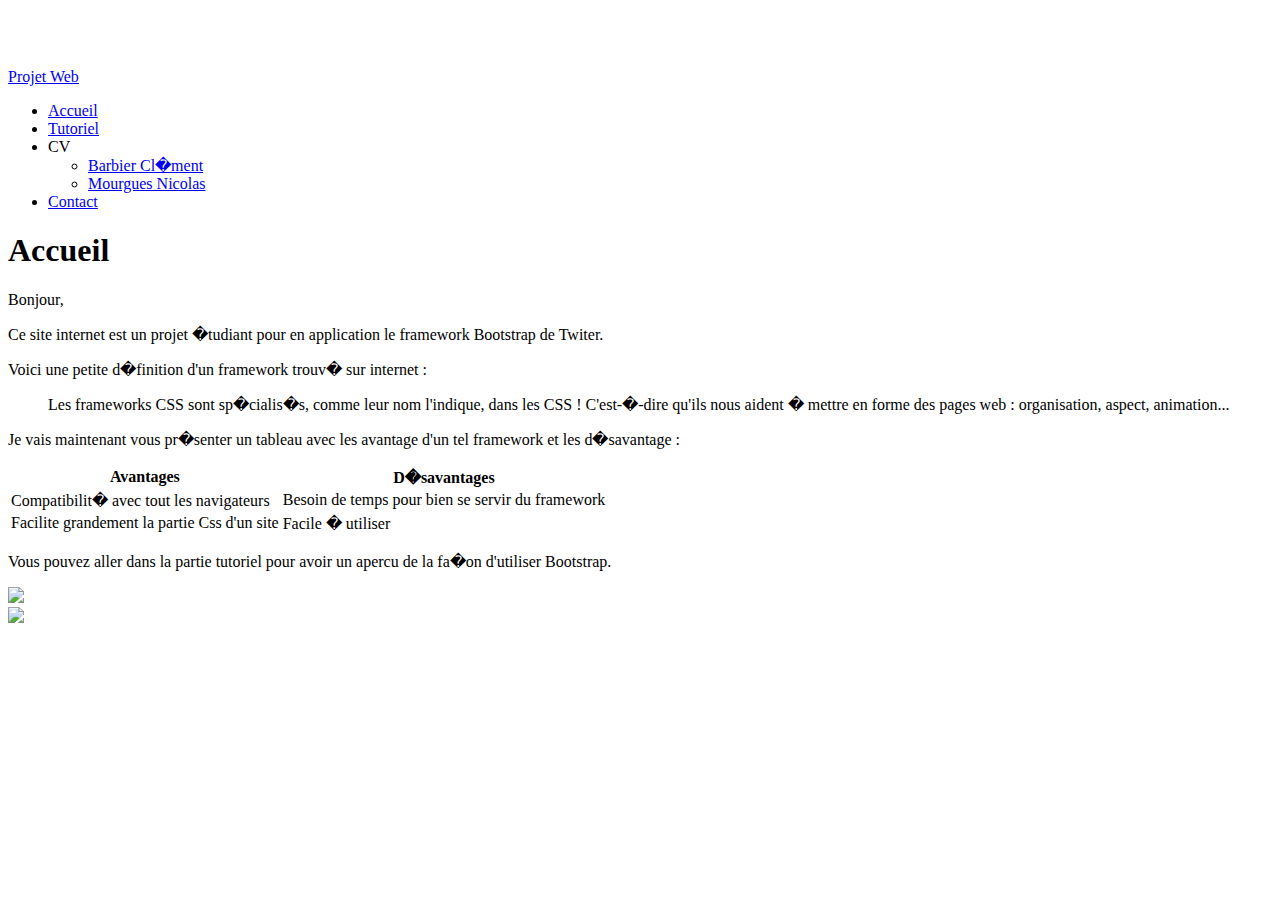
==== index.html @ c766cd2c "Test MAJ sa marche paaas" ====
<!DOCTYPE html>
<html>
  <head>
    <title>ProjetBarbierMourgues</title>
	 <!-- Bootstrap -->
    <link href="bootstrap/css/bootstrap.min.css" rel="stylesheet" media="screen">
    <link href="style/style.css" rel="stylesheet" media="screen">
 
	<style>
      body {
        padding-top: 60px; /* 60px to make the container go all the way to the bottom of the topbar */
      }
    </style>
    <link href="bootstrap/css/bootstrap-responsive.css" rel="stylesheet">

    <!-- HTML5 shim, for IE6-8 support of HTML5 elements -->
    <!--[if lt IE 9]>
      <script src="http://html5shim.googlecode.com/svn/trunk/html5.js"></script>
    <![endif]-->
    
    </head>
  <body>
    <div class="navbar navbar-inverse navbar-fixed-top">
      <div class="navbar-inner">
        <div class="container">
          <a class="btn btn-navbar" data-toggle="collapse" data-target=".nav-collapse">
            <span class="icon-bar"></span>
            <span class="icon-bar"></span>
            <span class="icon-bar"></span>
          </a>
          <a class="brand" href="#">Projet Web</a>
          <div class="nav-collapse collapse">
            <ul class="nav">
             	<li class="active"><a href="index.html">Accueil</a></li>
             	<li class=""><a href="tutoriel.html">Tutoriel</a></li>   
   				<li class="dropdown">
                <a class="dropdown-toggle" data-toggle="dropdown">CV <b class="caret"></b></a>
                <ul class="dropdown-menu">
                  <li class="dropdown" data-toggle="modal" data-target="#myModal"><a href="#CV">Barbier Cl�ment</a></li>
                  <li class="dropdown" data-toggle="modal" data-target="#myModal2"><a href="#CV">Mourgues Nicolas</a></li>
                </ul>
              </li>
              <li class=""><a href="contact.html">Contact</a></li>       
            </ul>
          </div><!--/.nav-collapse -->
        </div>
      </div>
    </div>
    
   	<div class="container">
		<div class="page-header">
      		<h1>Accueil</h1>
      	</div>
      	
      	<p>
      	Bonjour,
      	</p>
      	<p>
      	Ce site internet est un projet �tudiant pour en application le framework Bootstrap de Twiter.
		</p>
		<p>
		Voici une petite d�finition d'un framework trouv� sur internet :
		</p>
		<p></p>
		<blockquote>
		Les frameworks CSS sont sp�cialis�s, comme leur nom l'indique, dans les CSS ! C'est-�-dire qu'ils nous aident � mettre en forme des pages web : organisation, aspect, animation...
		</blockquote>
		
		<p>
		Je vais maintenant vous pr�senter un tableau avec les avantage d'un tel framework et les d�savantage :
		</p>
		
		<table class="table table-striped table-hover table-bordered">
        <thead>
          <tr>
            <th>Avantages</th>
            <th>D�savantages</th>
          </tr>
        </thead>
        <tbody>
          <tr>
            <td>Compatibilit� avec tout les navigateurs</td>
            <td>Besoin de temps pour bien se servir du framework</td>
          </tr>
          <tr>
            <td>Facilite grandement la partie Css d'un site</td>
            <td>Facile � utiliser</td>
          </tr>
        </tbody>
      </table>
      
      <p>
      Vous pouvez aller dans la partie tutoriel pour avoir un apercu de la fa�on d'utiliser Bootstrap.
      </p>
		
    </div> <!-- /container -->
    
	
	 <div id="myModal" class="modal hide fade cv">
     <img src="images/CvBarbier.jpg" class="img-polaroid">
   </div>
	 <div id="myModal2" class="modal hide fade cv">
     <img src="images/CvMourgues.jpg" class="img-polaroid">
   </div>
	
	
	
	
    <script src="http://code.jquery.com/jquery-latest.js"></script>
    <script src="bootstrap/js/bootstrap.min.js"></script>
  </body>
</html>
---- style/style.css ----
.cv {
	overflow: auto;
	overflow-x: hidden;
	height: 85%;
}
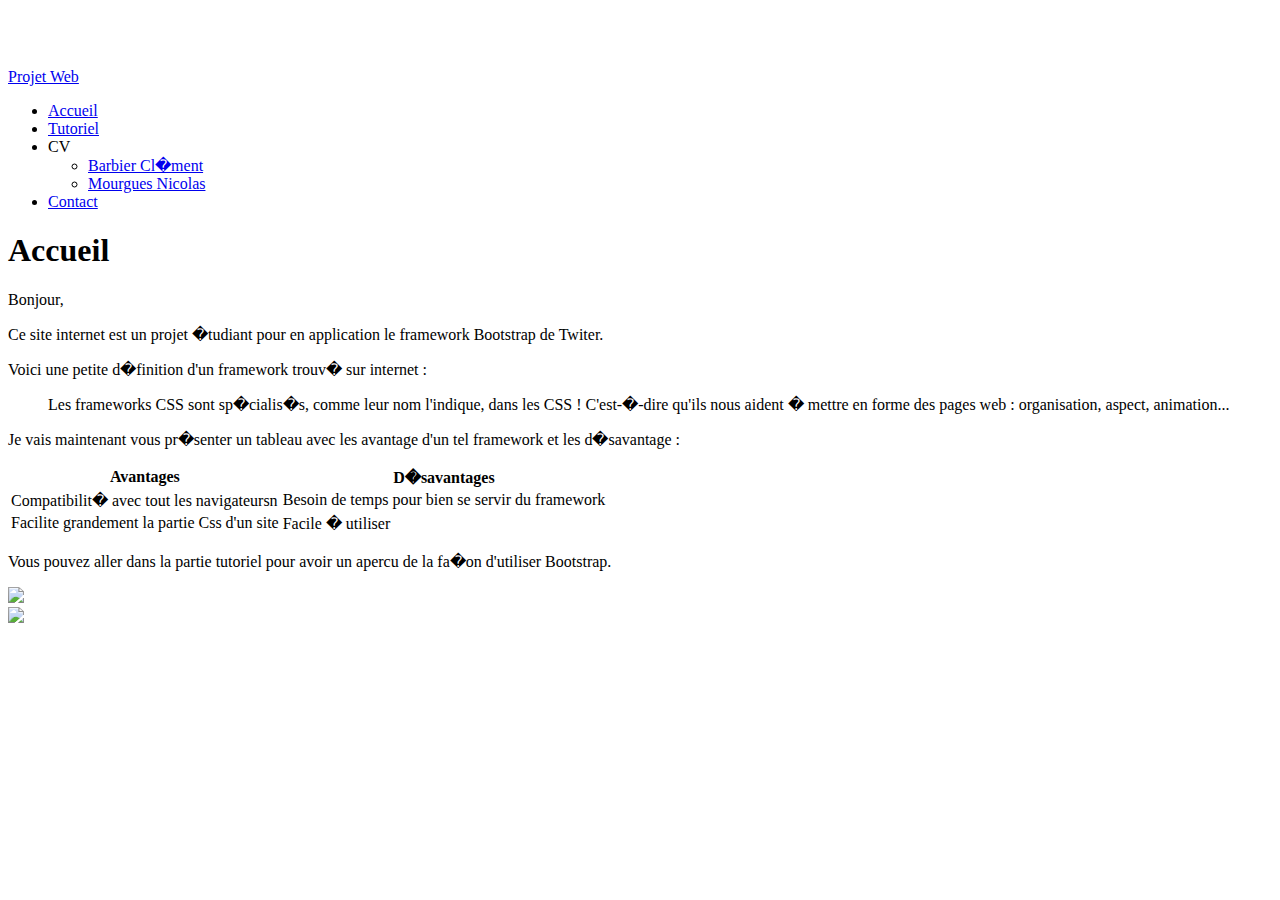
==== commit b833e728: "61561" ====
--- a/index.html
+++ b/index.html
@@ -79,7 +79,7 @@
         </thead>
         <tbody>
           <tr>
-            <td>Compatibilit� avec tout les navigateurs</td>
+            <td>Compatibilit� avec tout les navigateursn   </td>
             <td>Besoin de temps pour bien se servir du framework</td>
           </tr>
           <tr>
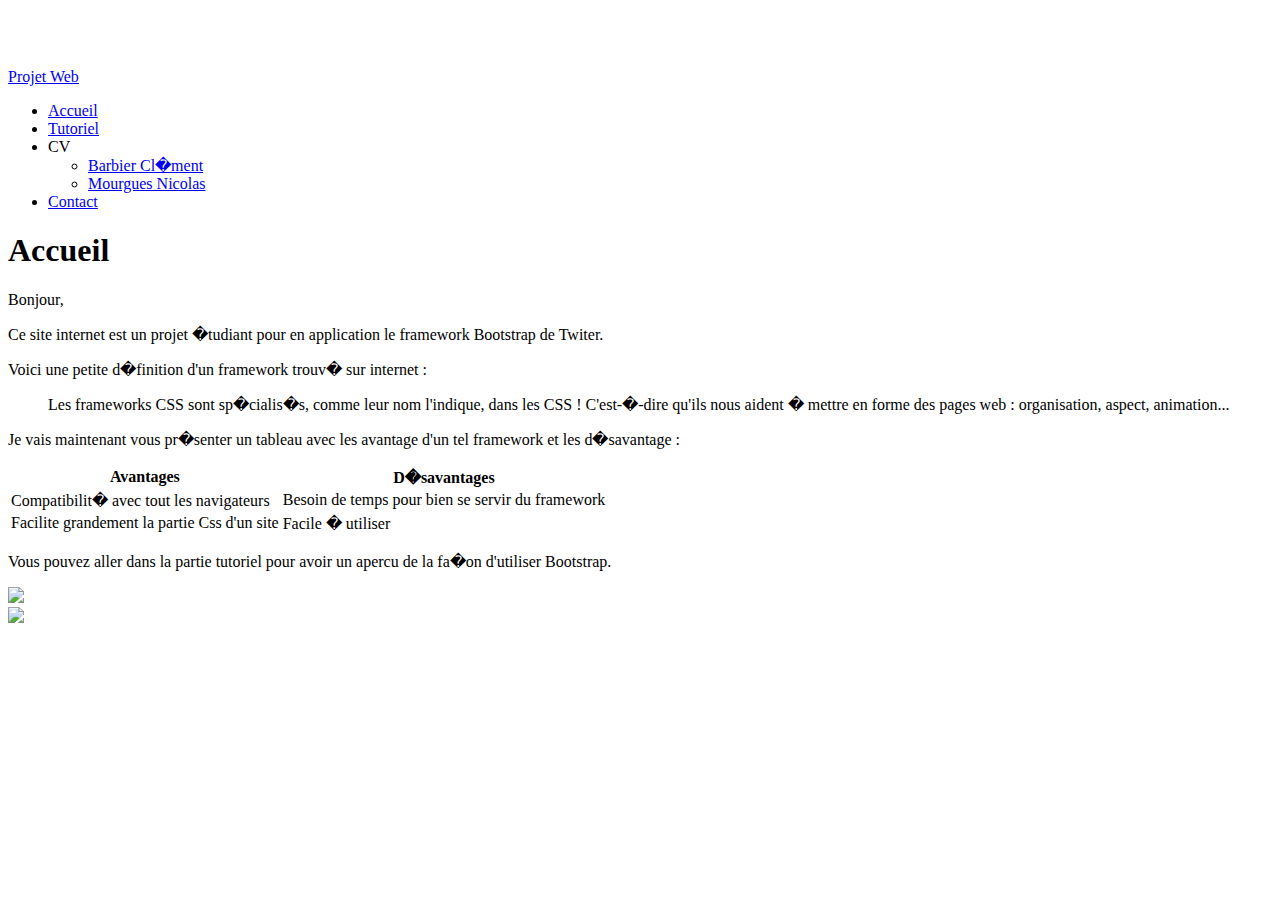
==== commit bf1c54c2: "Tutoriel + index" ====
--- a/index.html
+++ b/index.html
@@ -5,7 +5,7 @@
 	 <!-- Bootstrap -->
     <link href="bootstrap/css/bootstrap.min.css" rel="stylesheet" media="screen">
     <link href="style/style.css" rel="stylesheet" media="screen">
- 
+    
 	<style>
       body {
         padding-top: 60px; /* 60px to make the container go all the way to the bottom of the topbar */
@@ -79,7 +79,7 @@
         </thead>
         <tbody>
           <tr>
-            <td>Compatibilit� avec tout les navigateursn   </td>
+            <td>Compatibilit� avec tout les navigateurs </td>
             <td>Besoin de temps pour bien se servir du framework</td>
           </tr>
           <tr>
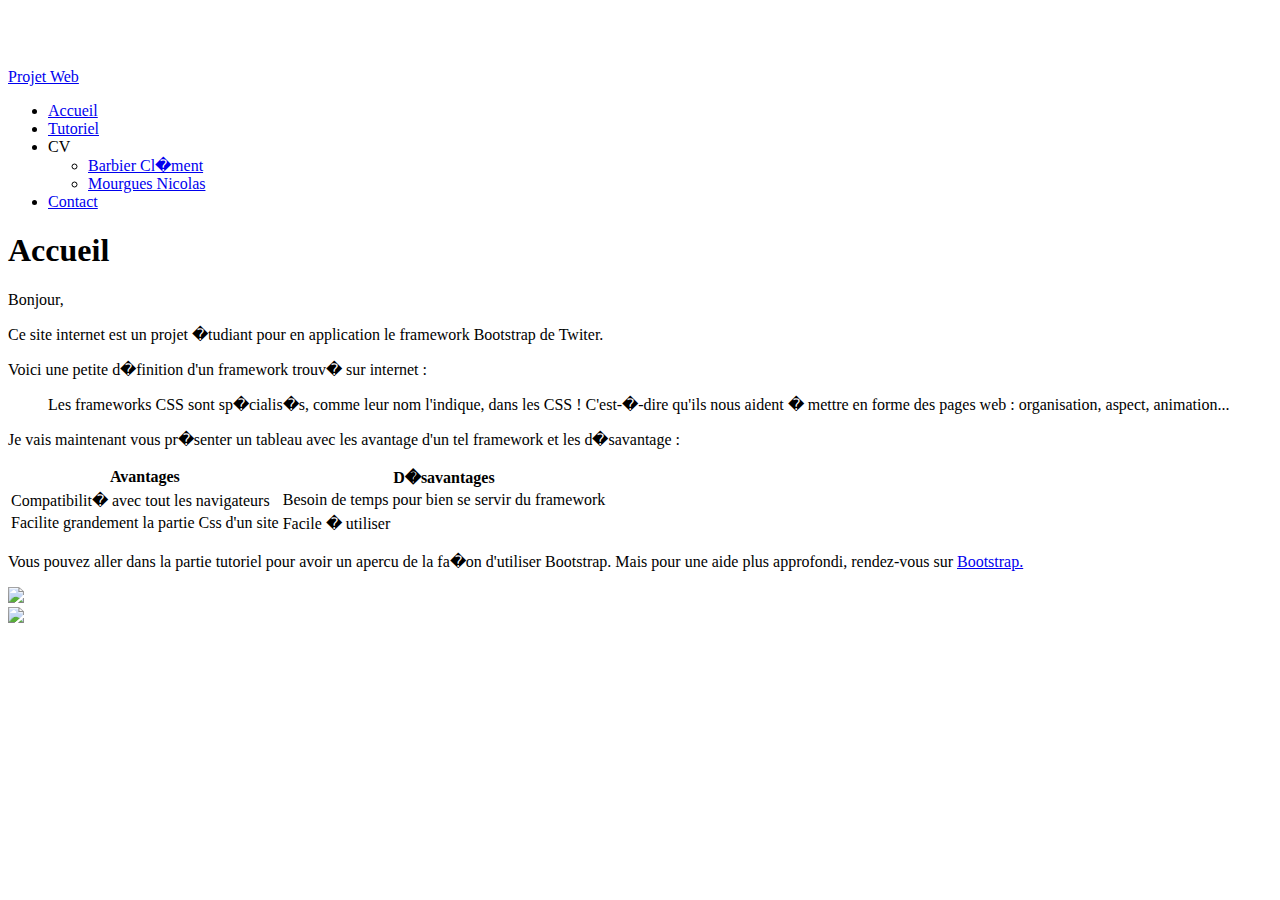
==== commit 2d8e0efe: "Finish !" ====
--- a/index.html
+++ b/index.html
@@ -90,7 +90,7 @@
       </table>
       
       <p>
-      Vous pouvez aller dans la partie tutoriel pour avoir un apercu de la fa�on d'utiliser Bootstrap.
+      Vous pouvez aller dans la partie tutoriel pour avoir un apercu de la fa�on d'utiliser Bootstrap. Mais pour une aide plus approfondi, rendez-vous sur <a href="http://twitter.github.com/bootstrap/index.html">Bootstrap.</a>
       </p>
 		
     </div> <!-- /container -->
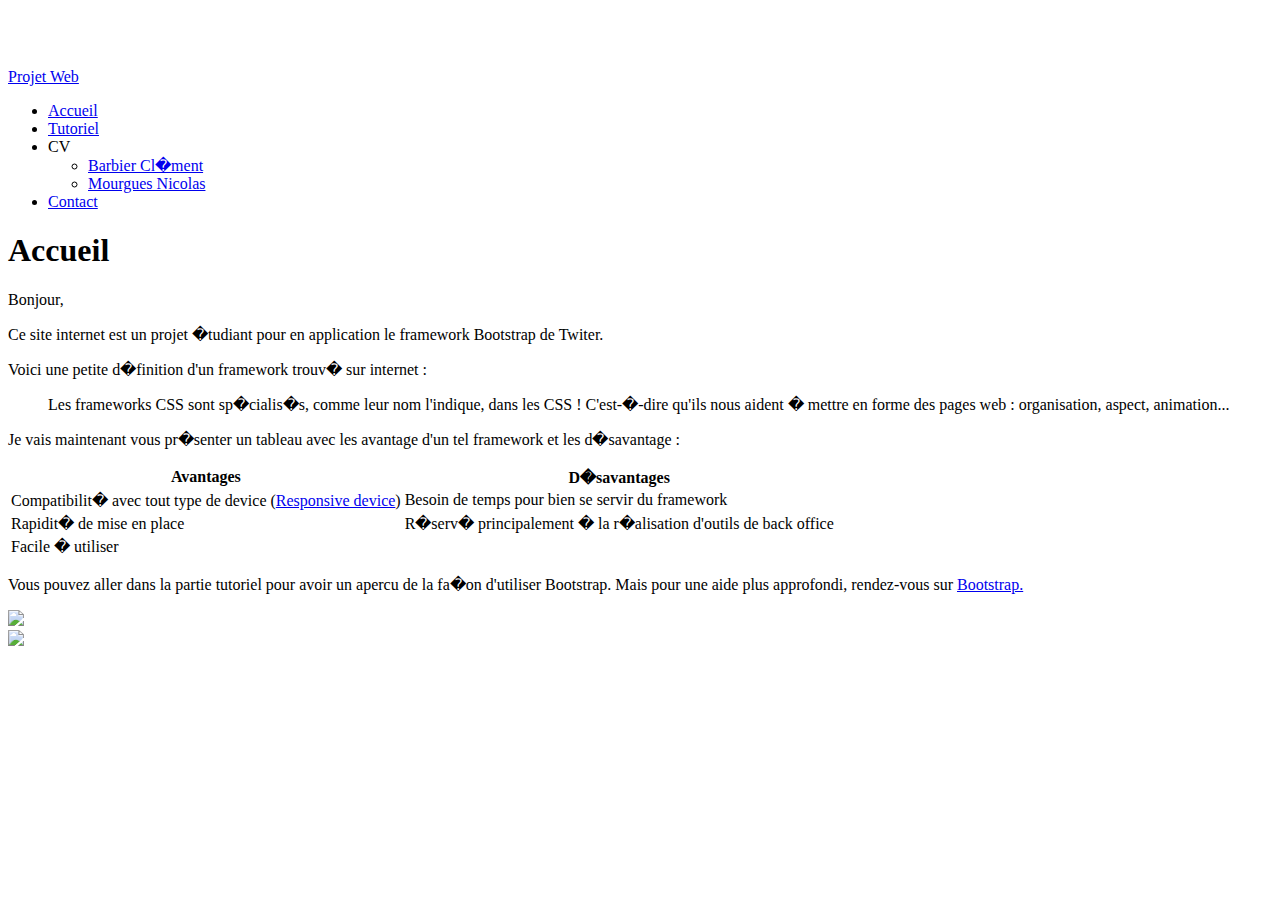
==== commit 41051b06: "Modification Index" ====
--- a/index.html
+++ b/index.html
@@ -79,12 +79,16 @@
         </thead>
         <tbody>
           <tr>
-            <td>Compatibilit� avec tout les navigateurs </td>
+            <td>Compatibilit� avec tout type de device (<a href="http://fr.wikipedia.org/wiki/Responsive_Web_Design">Responsive device</a>) </td>
             <td>Besoin de temps pour bien se servir du framework</td>
           </tr>
           <tr>
-            <td>Facilite grandement la partie Css d'un site</td>
+            <td>Rapidit� de mise en place</td>
+            <td>R�serv� principalement � la r�alisation d'outils de back office</td>
+          </tr>
+           <tr>
             <td>Facile � utiliser</td>
+            <td></td>
           </tr>
         </tbody>
       </table>
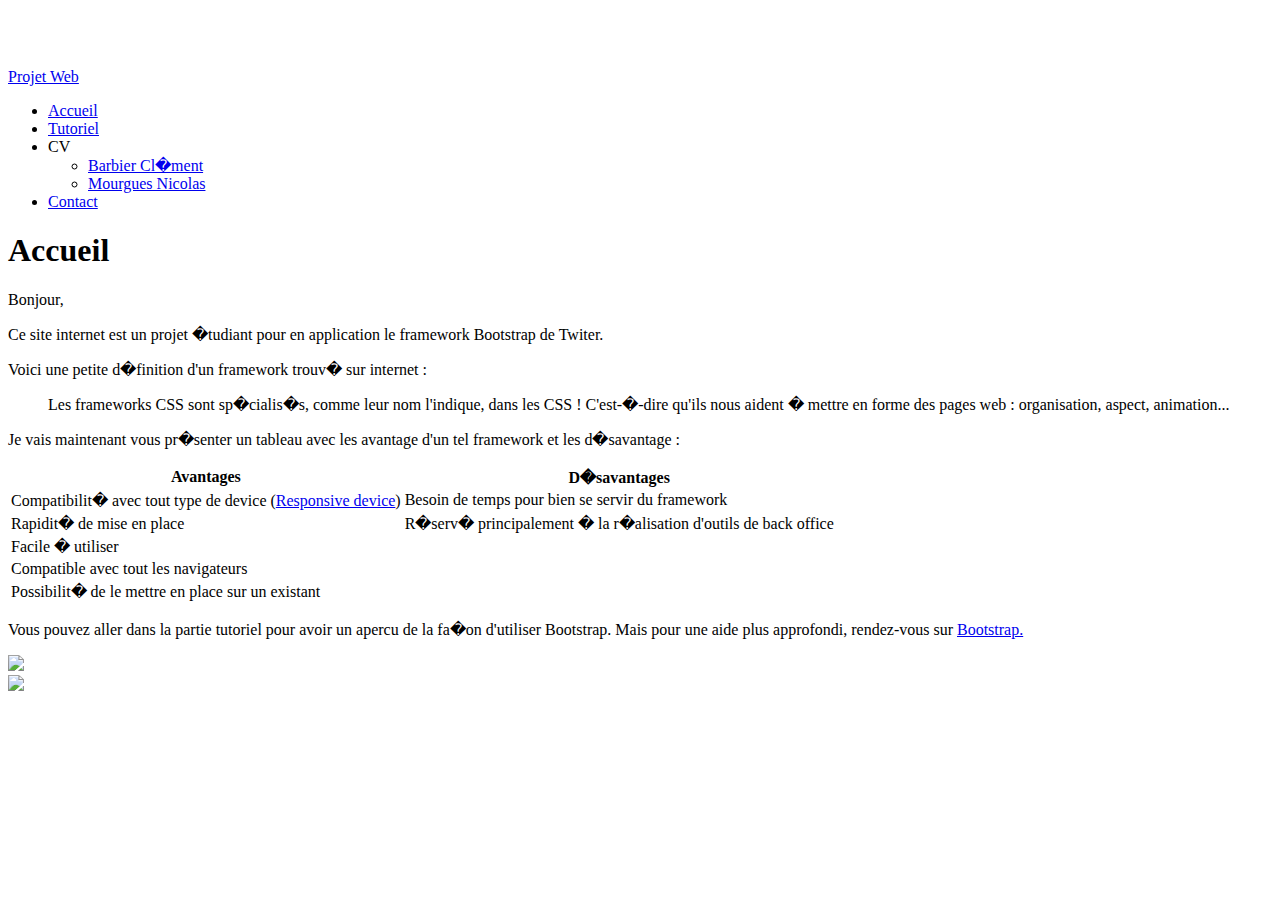
==== commit ce5e69f7: "Index améliorer" ====
--- a/index.html
+++ b/index.html
@@ -90,6 +90,14 @@
             <td>Facile � utiliser</td>
             <td></td>
           </tr>
+           <tr>
+            <td>Compatible avec tout les navigateurs</td>
+            <td></td>
+          </tr>
+           <tr>
+            <td>Possibilit� de le mettre en place sur un existant</td>
+            <td></td>
+          </tr>
         </tbody>
       </table>
       
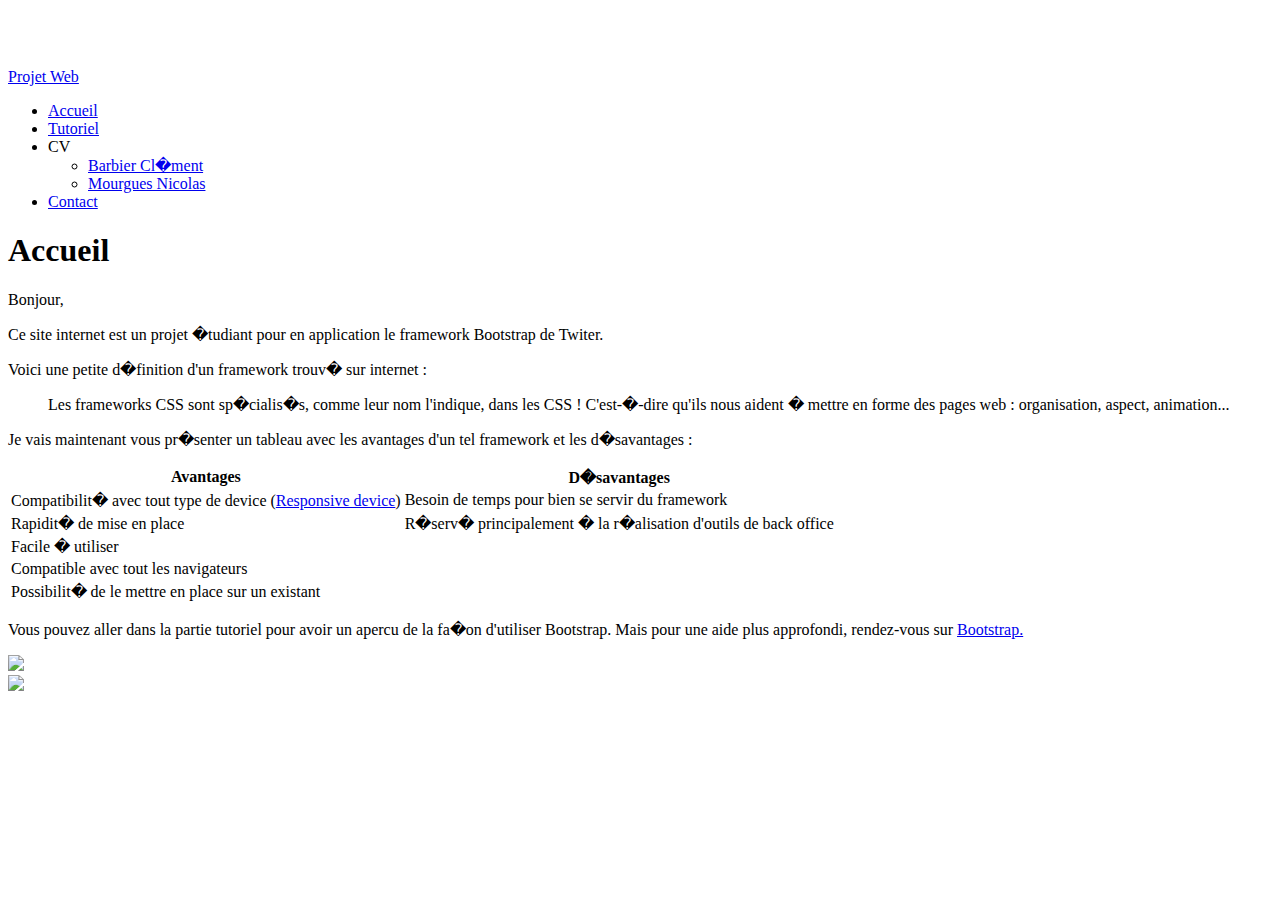
==== commit 7264a351: "Index change" ====
--- a/index.html
+++ b/index.html
@@ -67,7 +67,7 @@
 		</blockquote>
 		
 		<p>
-		Je vais maintenant vous pr�senter un tableau avec les avantage d'un tel framework et les d�savantage :
+		Je vais maintenant vous pr�senter un tableau avec les avantages d'un tel framework et les d�savantages :
 		</p>
 		
 		<table class="table table-striped table-hover table-bordered">
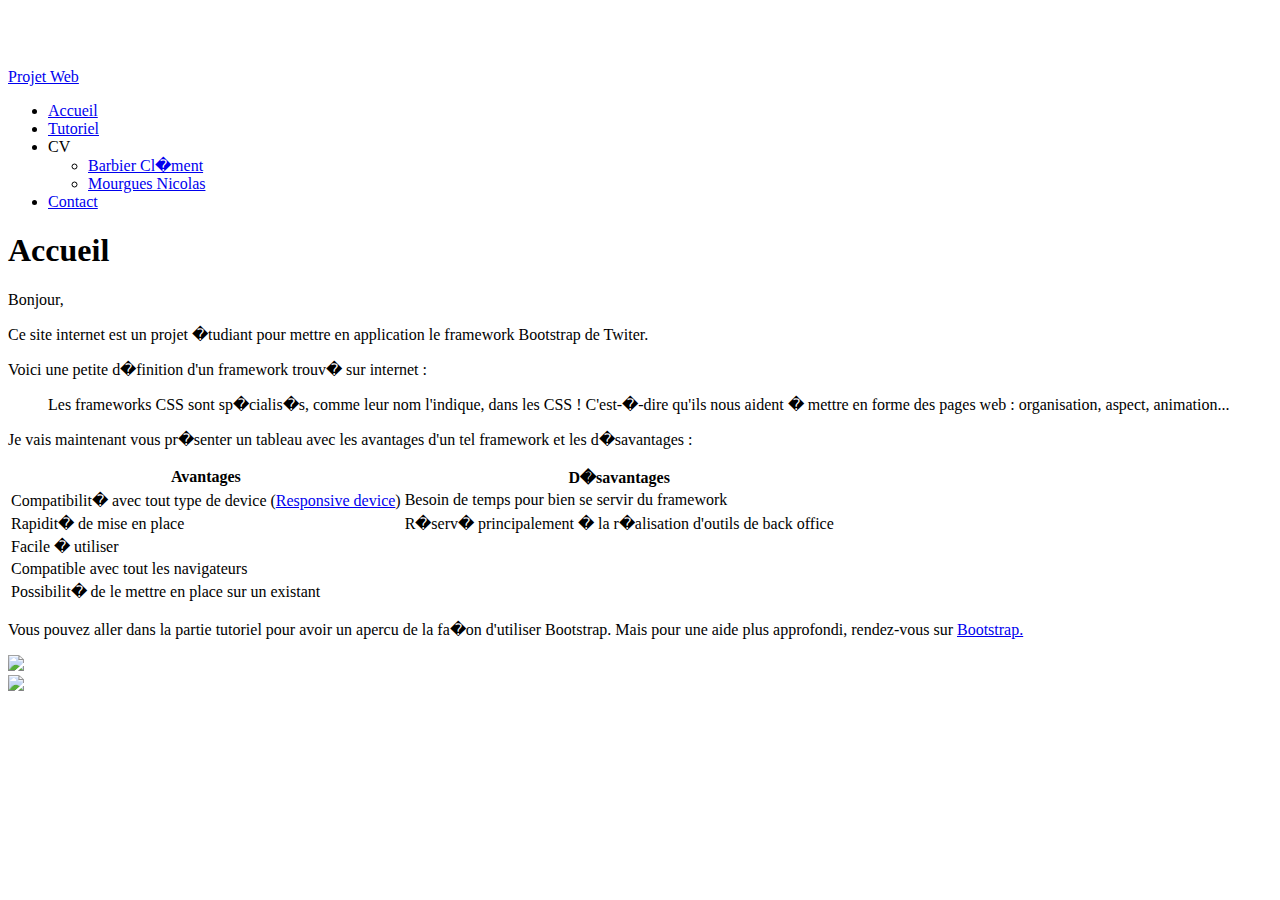
==== commit 8a35f087: "Fautes d'orthographes" ====
--- a/index.html
+++ b/index.html
@@ -56,7 +56,7 @@
       	Bonjour,
       	</p>
       	<p>
-      	Ce site internet est un projet �tudiant pour en application le framework Bootstrap de Twiter.
+      	Ce site internet est un projet �tudiant pour mettre en application le framework Bootstrap de Twiter.
 		</p>
 		<p>
 		Voici une petite d�finition d'un framework trouv� sur internet :
